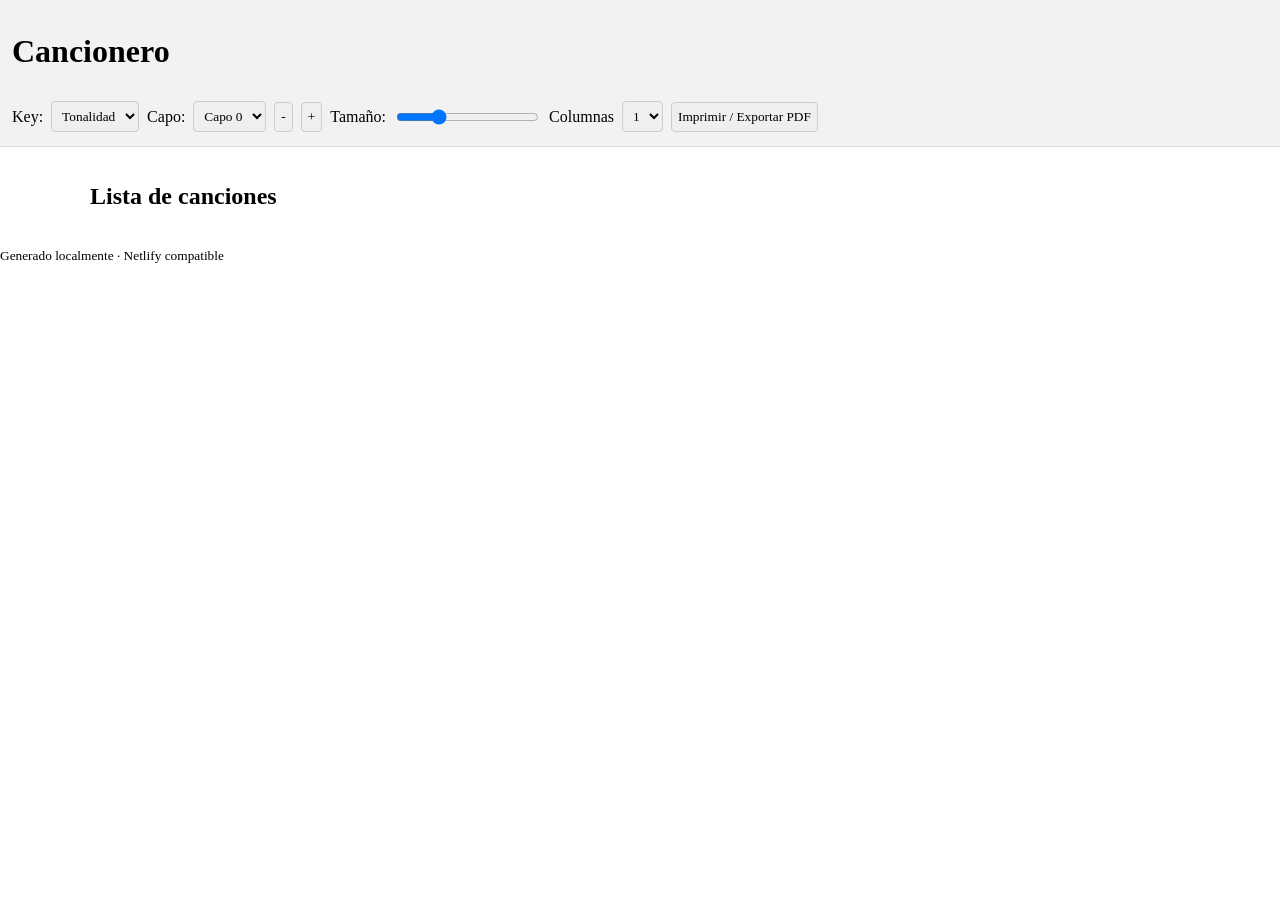
==== index.html @ 59c5680a "primer commit real" ====
<!DOCTYPE html>
<html lang="es">
<head>
  <meta charset="utf-8" />
  <meta name="viewport" content="width=device-width,initial-scale=1" />
  <title>Cancionero</title>
  <link rel="stylesheet" href="styles.css" />
</head>
<body>
  <header>
    <h1>Cancionero</h1>
    <div id="controls">
      <label for="keySelector">Key:</label>
      <select id="keySelector"><option value="">Tonalidad</option></select>

      <label for="capoSelector">Capo:</label>
      <select id="capoSelector"><option value="0">Capo 0</option></select>

      <button id="decTrans">-</button>
      <button id="incTrans">+</button>

      <label for="fontSizeRange">Tamaño:</label>
      <input id="fontSizeRange" type="range" min="8" max="20" value="11" />

      <label for="columnsToggle">Columnas</label>
      <select id="columnsToggle"><option value="1">1</option><option value="2">2</option></select>

      <button id="printBtn">Imprimir / Exportar PDF</button>
    </div>
  </header>

  <main>
    <section id="songList" class="page">
      <h2>Lista de canciones</h2>
      <ul id="list"></ul>
    </section>

    <section id="songView" class="page" hidden>
      <div id="meta">
        <h2 id="songTitle"></h2>
        <div id="subtitle"></div>
      </div>

      <div id="songArea" class="columns-1">
        <!-- aquí se inyecta la representación con acordes encima -->
        <div id="content" class="song-content" data-key=""></div>
      </div>
    </section>
  </main>

  <footer>
    <small>Generado localmente · Netlify compatible</small>
  </footer>

  <script src="script.js"></script>
</body>
</html>
---- styles.css ----
[11:54, 18/2/2026] Ignacio: <!DOCTYPE html>
<html lang="es">
<head>
  <meta charset="utf-8" />
  <meta name="viewport" content="width=device-width,initial-scale=1" />
  <title>Cancionero</title>
  <link rel="stylesheet" href="styles.css" />
</head>
<body>
  <header>
    <h1>Cancionero</h1>
    <div id="controls">
      <label for="keySelector">Key:</label>
      <select id="keySelector"><option value="">Tonalidad</option></select>

      <label for="capoSelector">Capo:</label>
      <select id="capoSelector"><option value="0">Capo 0</option></select>

      <button id="decTrans">-</button>
      <button id="incTrans">+</button>

      <label for="fontSizeRange">Tamaño:</label>
      <input id="fontSizeRange" type="range" min="8" max="20" value="11" />

      <label for="columnsToggle">…
[11:55, 18/2/2026] Ignacio: Style
[11:55, 18/2/2026] Ignacio: :root{
  --font-mono: "Courier New", Courier, monospace;
  --chord-color: #0b61a4;
  --background: #fff;
  --text: #111;
}

html,body{height:100%;margin:0;background:var(--background);color:var(--text);font-family:var(--font-mono);}
header{padding:12px;background:#f2f2f2;border-bottom:1px solid #ddd;display:flex;flex-direction:column;gap:8px}
#controls{display:flex;flex-wrap:wrap;gap:8px;align-items:center}
#controls select, #controls input, #controls button{font-family:inherit;padding:6px;border-radius:4px;border:1px solid #ccc}
main{padding:16px}
.page{max-width:1100px;margin:0 auto}
#list li{margin:6px 0}
.song-content{white-space:pre-wrap;font-family:var(--font-mono);font-size:11pt}
.line{display:block; margin-bottom:4px;}
.chord-line{color:var(--chord-color); font-weight:700; display:block; white-space:pre; font-family:var(--font-mono); line-height:1;}
.lyric-line{display:block; white-space:pre; font-family:var(--font-mono); line-height:1.1;}
.columns-2 .song-block{display:inline-block;vertical-align:top;width:48%;margin-right:2%;box-sizing:border-box}
.song-block{margin-bottom:8px;padding-bottom:4px;border-bottom:1px solid #eee}

/* print styles */
@media print {
  header, footer, #controls { display:none !important }
  body{background:#fff}
  .columns-2 .song-block{width:48%}
  /* A4 layout tweaks: */
  @page { size: A4; margin: 20mm; }
}
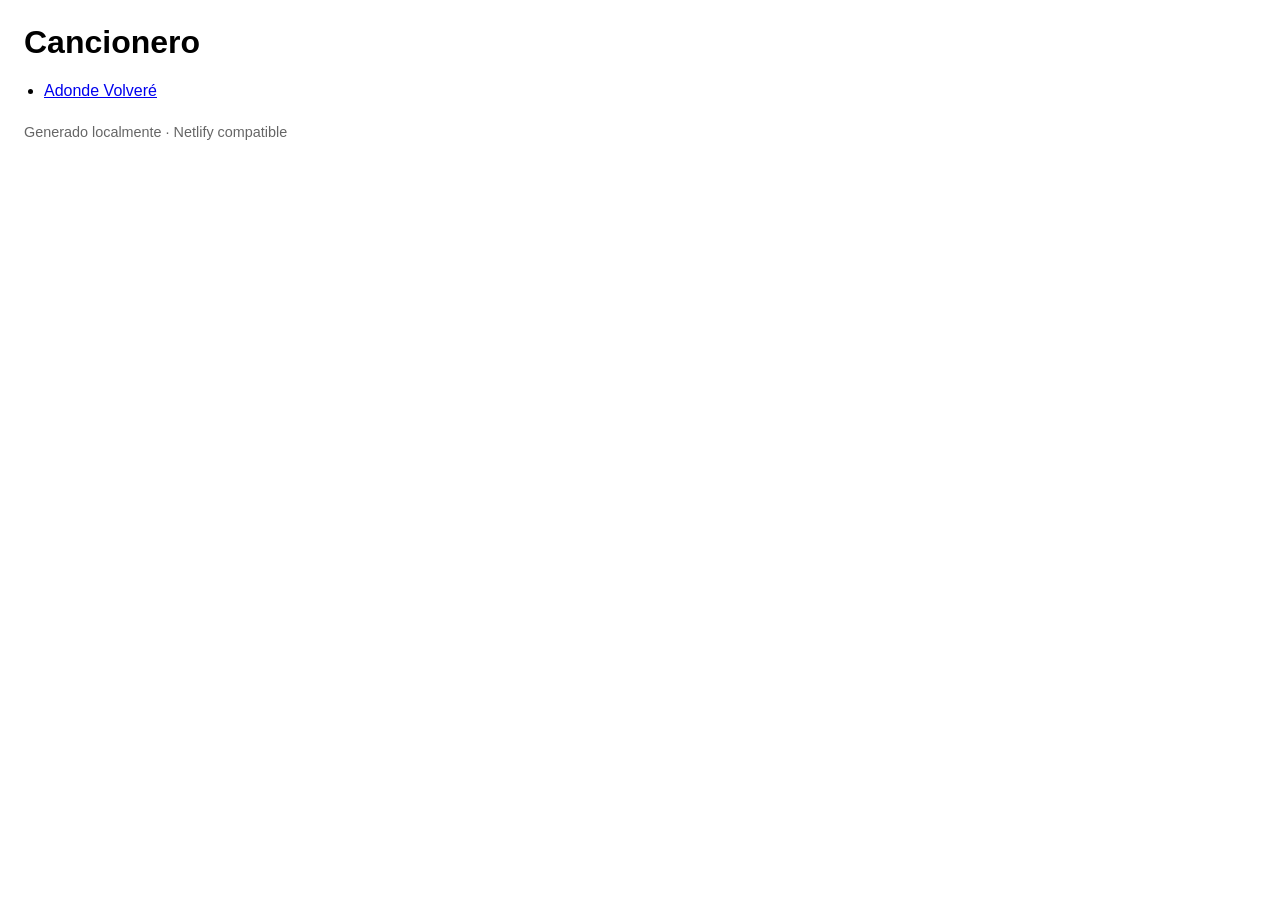
==== commit ea7ef025: "actualizacion" ====
--- a/index.html
+++ b/index.html
@@ -1,57 +1,69 @@
 <!DOCTYPE html>
 <html lang="es">
 <head>
-  <meta charset="utf-8" />
-  <meta name="viewport" content="width=device-width,initial-scale=1" />
+  <meta charset="UTF-8">
   <title>Cancionero</title>
-  <link rel="stylesheet" href="styles.css" />
+  <style>
+    body { font-family: Arial, sans-serif; margin: 24px; }
+    ul { padding-left: 20px; }
+    li { margin: 6px 0; }
+    .error { color: red; }
+    footer { margin-top: 24px; color: #666; font-size: 0.9em; }
+  </style>
 </head>
 <body>
-  <header>
-    <h1>Cancionero</h1>
-    <div id="controls">
-      <label for="keySelector">Key:</label>
-      <select id="keySelector"><option value="">Tonalidad</option></select>
+  <h1>Cancionero</h1>
+  <div id="messages" role="status" aria-live="polite"></div>
+  <ul id="songList"></ul>
+  <footer>Generado localmente · Netlify compatible</footer>
 
-      <label for="capoSelector">Capo:</label>
-      <select id="capoSelector"><option value="0">Capo 0</option></select>
+  <script>
+  (async function() {
+    const msg = id => { const el = document.getElementById('messages'); if(el) el.innerText = id; };
+    const ul = document.getElementById('songList');
+    if(!ul){ console.error('No existe #songList'); return; }
 
-      <button id="decTrans">-</button>
-      <button id="incTrans">+</button>
-
-      <label for="fontSizeRange">Tamaño:</label>
-      <input id="fontSizeRange" type="range" min="8" max="20" value="11" />
-
-      <label for="columnsToggle">Columnas</label>
-      <select id="columnsToggle"><option value="1">1</option><option value="2">2</option></select>
-
-      <button id="printBtn">Imprimir / Exportar PDF</button>
-    </div>
-  </header>
-
-  <main>
-    <section id="songList" class="page">
-      <h2>Lista de canciones</h2>
-      <ul id="list"></ul>
-    </section>
-
-    <section id="songView" class="page" hidden>
-      <div id="meta">
-        <h2 id="songTitle"></h2>
-        <div id="subtitle"></div>
-      </div>
-
-      <div id="songArea" class="columns-1">
-        <!-- aquí se inyecta la representación con acordes encima -->
-        <div id="content" class="song-content" data-key=""></div>
-      </div>
-    </section>
-  </main>
-
-  <footer>
-    <small>Generado localmente · Netlify compatible</small>
-  </footer>
-
-  <script src="script.js"></script>
+    try {
+      msg('Cargando lista...');
+      const resp = await fetch('./index.json', {cache:'no-store'});
+      if(!resp.ok){
+        ul.innerHTML = '<li class="error">No se encontró index.json (status ' + resp.status + ')</li>';
+        console.error('fetch index.json status', resp.status);
+        return;
+      }
+      const data = await resp.json();
+      if(!Array.isArray(data)){
+        ul.innerHTML = '<li class="error">index.json debe ser un array</li>';
+        console.error('index.json no es array', data);
+        return;
+      }
+      if(data.length === 0){
+        ul.innerHTML = '<li>No hay canciones en index.json</li>';
+        msg('');
+        return;
+      }
+      ul.innerHTML = '';
+      data.forEach(item => {
+        const li = document.createElement('li');
+        const slug = (item.slug || '').trim();
+        const title = item.title || 'Sin título';
+        if(!slug){
+          li.textContent = title + ' (slug faltante)';
+        } else {
+          const a = document.createElement('a');
+          a.href = 'canciones/' + encodeURIComponent(slug) + '.html';
+          a.textContent = title;
+          li.appendChild(a);
+        }
+        ul.appendChild(li);
+      });
+      msg('');
+    } catch(err){
+      ul.innerHTML = '<li class="error">Error cargando lista. Mira la consola</li>';
+      console.error('Error general cargando index.json', err);
+      msg('');
+    }
+  })();
+  </script>
 </body>
 </html>
